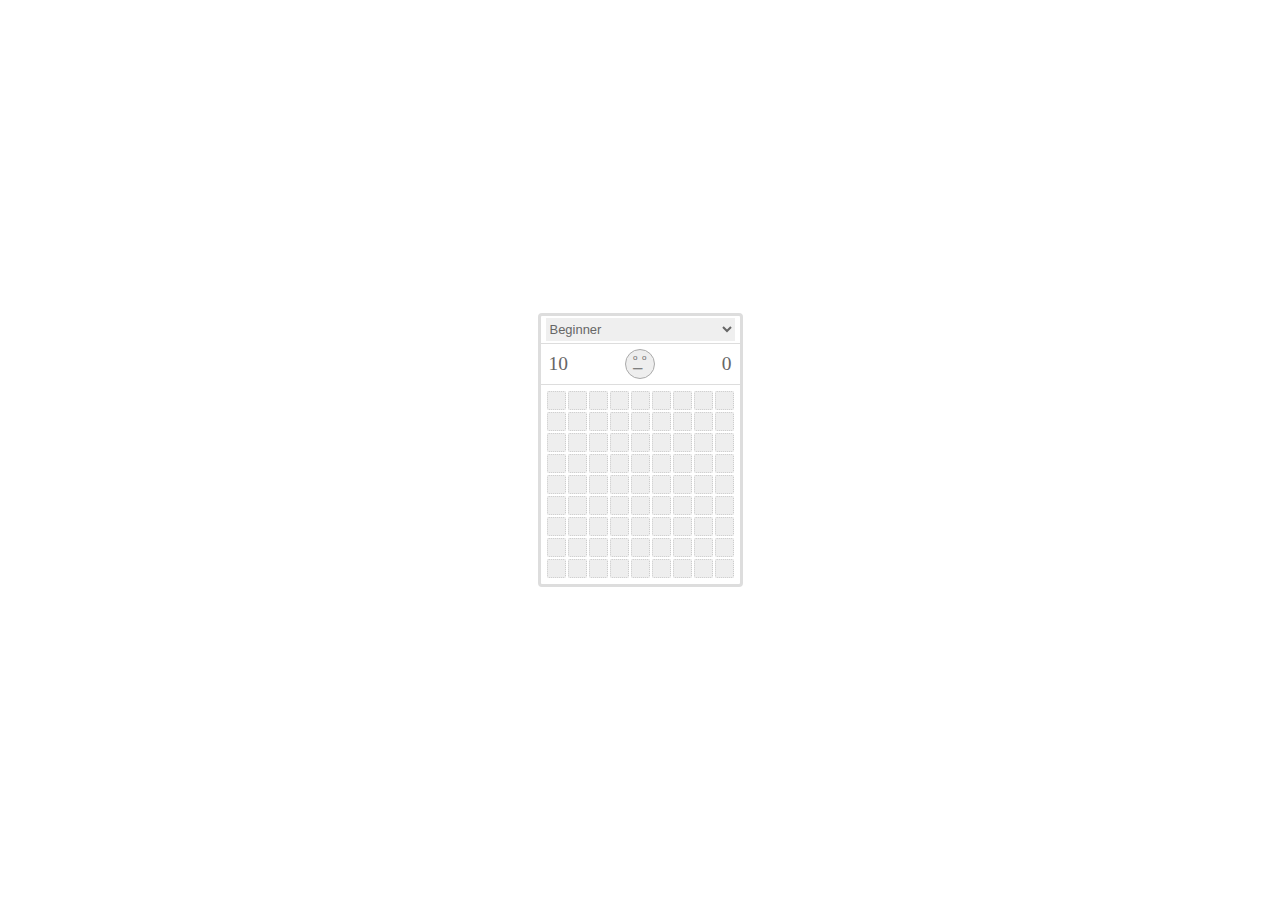
==== index.min.html @ a410d9a9 "Add files via upload" ====
<!doctype html><html lang="en"><head><meta charset="utf-8"><style>body,html{height:100%;font:.90em/1.6em "Trebuchet MS";color:#333;margin:0;padding:0}body{display:flex;text-align:center;cursor:default}.game{padding:3px;border:3px solid #ddd;border-radius:4px;margin:auto}.header{padding:2px 5px;margin:0 -3px 3px;border-bottom:1px solid #ddd}.counter,.timer{min-width:1.6em;padding:7px 3px;line-height:16px;text-align:left;float:left;font-size:1.5em;color:#666}.timer{float:right;text-align:right}.game select{display:block;margin-top:-3px;height:1.8em;border:none;font-size:inherit;color:#666;width:100%}.game button:focus,.game select:focus{outline:0}.game button{position:relative;padding:14px;margin:0 6px 3px;line-height:34px;border:1px solid #aaa;border-radius:50%;color:#666;background:#eee}.game button:after,.game button:before{content:"°";position:absolute}.game button:after{content:"o\00a0\00a0o";top:-9px;left:7px;font-size:8px}.game button:before{content:"─";top:2px;left:7px}.huh button:before{content:"o"}.loose button:before,.win button:before{content:"(";transform:rotate(70deg)}.loose button:after{content:"x\00a0\00a0x"}.loose button:before{left:12px}.win button:before{transform:rotate(-70deg)}.board tr{display:flex}.board td{color:green;font-weight:700;width:15px;height:15px;margin:1px;font-size:.9em;line-height:15px;border:1px dotted #ccc;border-radius:10%}@keyframes fn{0%,100%{transform:scale(1)}50%{transform:scale(0)}}.board .hidden{background:#eee;animation-name:fn;animation-duration:.7s;animation-delay:-.2s}.board .hidden:hover{background:#ccc}.board .mine,.board .mine:hover{background:#f4a460}.board .mine:after{content:"o";font-size:14px;line-height:13px}.board .mine.last{color:#fff;background:red}.board .marked,.board .marked:hover,.board .open,.board .open:hover{background:#00bfff}.board .marked:after{content:"!"}.board .open:after{content:"?"}.board .color-1{color:#00f}.board .color-2{color:green}.board .color-3{color:red}.board .color-4{color:#000}.board .color-5{color:#f4a460}</style><title>Minesweeper</title><body><div class="game"><div class="header"><select><option value="9,9,10">Beginner</option><option value="16,16,40">Intermediate</option><option value="16,30,99">Expert</option></select></div><div class="header"><div class="counter"></div><button type="button"></button><div class="timer"></div></div><table class="board"><tbody id="board"></tbody></table></div><script>!function(c){function u(n,e,r,t){for(var o=e-1,a=e+1;o<=a;o++)if(n[o])for(var i=r-1,c=r+1;i<=c;i++)!n[o][i]||o===e&&i===r||t(o,i,n[o][i])}function r(n,e,r,t,o){for(var a=[],i=n[0];i--;){a[i]=[],r&&r(a[i][c]);for(var c=n[1];c--;)a[i][c]={mark:"",done:!1,mine:!1,x:i,y:c},t&&t(a[i][c]);o&&o(a[i][c])}return function(n,e,r){for(;r;){var t=Math.floor(Math.random()*e[0]),o=Math.floor(Math.random()*e[1]);n[t][o].mine||(n[t][o].mine=!0,r--,u(n,t,o,function(n,e,r){r.arround=isNaN(r.arround)?1:r.arround+1}))}return n}(a,n,e)}var d="marked";function o(n,e,r,t){for(var o=0;o<n.length;o++)for(var a=0;a<n[0].length;a++)n[o][a][e]===r&&t.push(n[o][a]);return t}function a(t,n,o,a,i){return u(t,n.x,n.y,function(n,e,r){i!==c?r.mark===d&&i++:!a&&(r.mine||r.done)||l(t,r,o,c)}),i}function l(n,e,r,t){if(e.done&&t!==c){if(delete l._win,a(n,e,r,!1,0)===e.arround&&a(n,e,r,!0),!1===l._win)return!1}else if(t&&!e.done)e.mark=e.mark===d?"open":"open"===e.mark?"":d;else{if(e.mine&&e.mark!==d)return o(n,"mine",!0,[]).forEach(function(n){n.mark=n===e?"mine last":"mine",r&&r(n)}),l._win=!1;e.mark===d||e.done||(e.mark="",e.done=!0,e.arround||a(n,e,r))}return r&&r(e),function(n){for(var e=n.length;e--;)if(!n[e].mine||n[e].mark!==d)return;return!0}(o(n,"done",!1,[]))}var i="textContent",m="className",n="addEventListener",e=document.querySelector.bind(document),t=document.body,f=e("#board"),s={gameBoard:f,select:e("select",f),reset:e("button",f),counter:e(".counter",f),timer:e(".timer",f),interval:0,check:c};function v(){var n,t=(n=s.select.selectedIndex,n=s.select[n].value.split(","),s.interval=clearInterval(s.interval),s.timer[i]="0",{won:c,row:+n[0],col:+n[1],mines:+n[2]}),e="",o=r([t.row,t.col],t.mines,function(){e+="<tr>"},function(){e+='<td class="hidden"></td>'},function(){e+="</tr>"});s.gameBoard.innerHTML=e,h(o,t),s.check=function(n){var e=n.target.cellIndex,r=n.target.parentNode.rowIndex;if(n.preventDefault(),e===c)return h(o,t);t.won===c&&(s.interval||(s.interval=setInterval(function(){s.timer[i]++},1e3)),t.won=l(o,o[r][e],function(n){var e;e=s.gameBoard,n=n,(e=e.children[n.x].children[n.y])[m]=n.done?" color-"+n.arround:" hidden "+n.mark,e[i]=n.done?n.arround:""},"contextmenu"===n.type),h(o,t),t.won!==c&&clearInterval(s.interval))}}function h(n,e){t[m]=e.won?"win":!1===e.won?"loose":"",!1!==e.won&&(s.counter[i]=e.mines-o(n,"mark","marked",[]).length)}v(),f[n]("mousedown",function(){t[m]+=" huh"}),f[n]("click",function(n){s.check(n)}),f[n]("contextmenu",function(n){s.check(n)}),s.select[n]("change",v),s.reset[n]("click",v)}();</script></body></html>
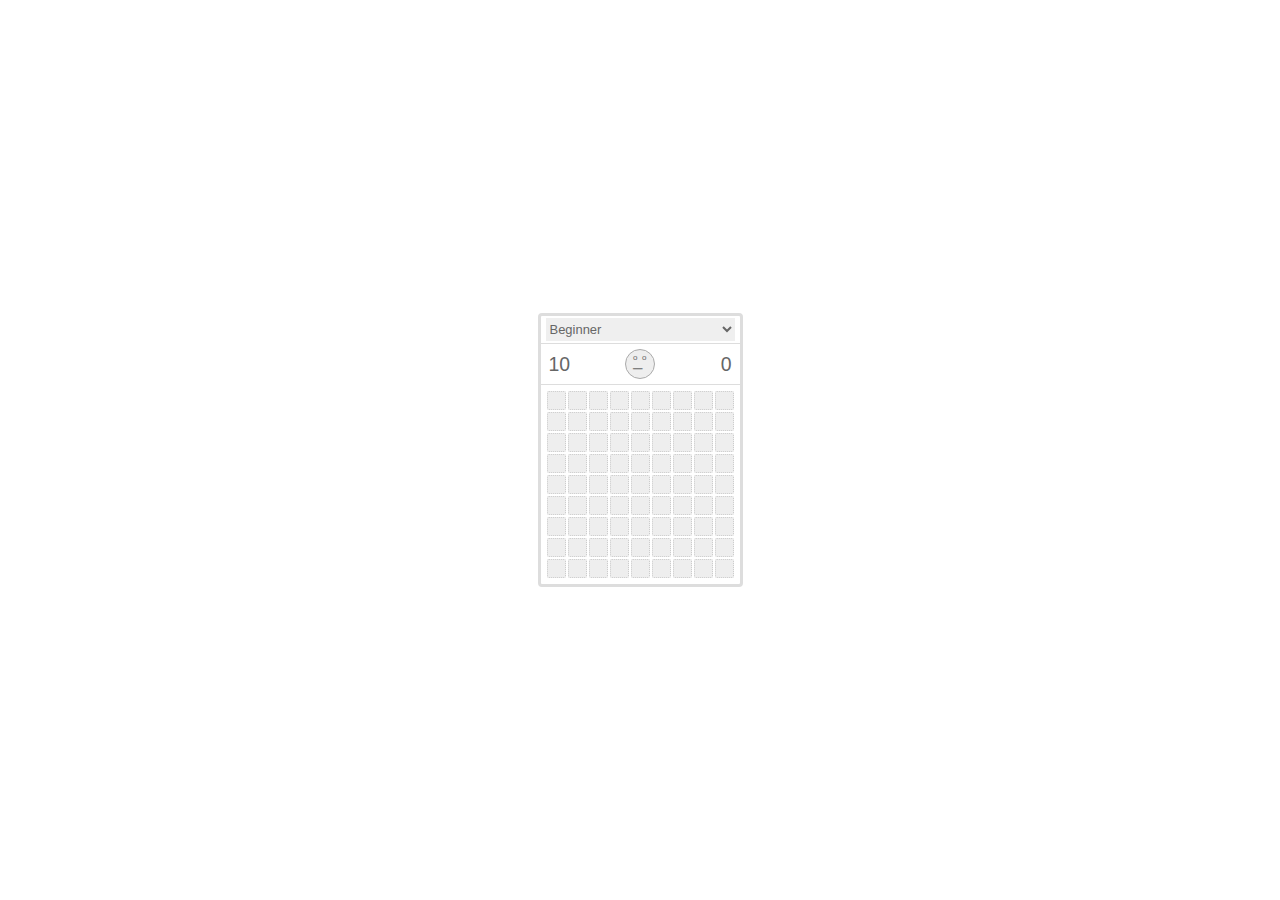
==== commit bb47e432: "Update index.min.html" ====
--- a/index.min.html
+++ b/index.min.html
@@ -1 +1 @@
-<!doctype html><html lang="en"><head><meta charset="utf-8"><style>body,html{height:100%;font:.90em/1.6em "Trebuchet MS";color:#333;margin:0;padding:0}body{display:flex;text-align:center;cursor:default}.game{padding:3px;border:3px solid #ddd;border-radius:4px;margin:auto}.header{padding:2px 5px;margin:0 -3px 3px;border-bottom:1px solid #ddd}.counter,.timer{min-width:1.6em;padding:7px 3px;line-height:16px;text-align:left;float:left;font-size:1.5em;color:#666}.timer{float:right;text-align:right}.game select{display:block;margin-top:-3px;height:1.8em;border:none;font-size:inherit;color:#666;width:100%}.game button:focus,.game select:focus{outline:0}.game button{position:relative;padding:14px;margin:0 6px 3px;line-height:34px;border:1px solid #aaa;border-radius:50%;color:#666;background:#eee}.game button:after,.game button:before{content:"°";position:absolute}.game button:after{content:"o\00a0\00a0o";top:-9px;left:7px;font-size:8px}.game button:before{content:"─";top:2px;left:7px}.huh button:before{content:"o"}.loose button:before,.win button:before{content:"(";transform:rotate(70deg)}.loose button:after{content:"x\00a0\00a0x"}.loose button:before{left:12px}.win button:before{transform:rotate(-70deg)}.board tr{display:flex}.board td{color:green;font-weight:700;width:15px;height:15px;margin:1px;font-size:.9em;line-height:15px;border:1px dotted #ccc;border-radius:10%}@keyframes fn{0%,100%{transform:scale(1)}50%{transform:scale(0)}}.board .hidden{background:#eee;animation-name:fn;animation-duration:.7s;animation-delay:-.2s}.board .hidden:hover{background:#ccc}.board .mine,.board .mine:hover{background:#f4a460}.board .mine:after{content:"o";font-size:14px;line-height:13px}.board .mine.last{color:#fff;background:red}.board .marked,.board .marked:hover,.board .open,.board .open:hover{background:#00bfff}.board .marked:after{content:"!"}.board .open:after{content:"?"}.board .color-1{color:#00f}.board .color-2{color:green}.board .color-3{color:red}.board .color-4{color:#000}.board .color-5{color:#f4a460}</style><title>Minesweeper</title><body><div class="game"><div class="header"><select><option value="9,9,10">Beginner</option><option value="16,16,40">Intermediate</option><option value="16,30,99">Expert</option></select></div><div class="header"><div class="counter"></div><button type="button"></button><div class="timer"></div></div><table class="board"><tbody id="board"></tbody></table></div><script>!function(c){function u(n,e,r,t){for(var o=e-1,a=e+1;o<=a;o++)if(n[o])for(var i=r-1,c=r+1;i<=c;i++)!n[o][i]||o===e&&i===r||t(o,i,n[o][i])}function r(n,e,r,t,o){for(var a=[],i=n[0];i--;){a[i]=[],r&&r(a[i][c]);for(var c=n[1];c--;)a[i][c]={mark:"",done:!1,mine:!1,x:i,y:c},t&&t(a[i][c]);o&&o(a[i][c])}return function(n,e,r){for(;r;){var t=Math.floor(Math.random()*e[0]),o=Math.floor(Math.random()*e[1]);n[t][o].mine||(n[t][o].mine=!0,r--,u(n,t,o,function(n,e,r){r.arround=isNaN(r.arround)?1:r.arround+1}))}return n}(a,n,e)}var d="marked";function o(n,e,r,t){for(var o=0;o<n.length;o++)for(var a=0;a<n[0].length;a++)n[o][a][e]===r&&t.push(n[o][a]);return t}function a(t,n,o,a,i){return u(t,n.x,n.y,function(n,e,r){i!==c?r.mark===d&&i++:!a&&(r.mine||r.done)||l(t,r,o,c)}),i}function l(n,e,r,t){if(e.done&&t!==c){if(delete l._win,a(n,e,r,!1,0)===e.arround&&a(n,e,r,!0),!1===l._win)return!1}else if(t&&!e.done)e.mark=e.mark===d?"open":"open"===e.mark?"":d;else{if(e.mine&&e.mark!==d)return o(n,"mine",!0,[]).forEach(function(n){n.mark=n===e?"mine last":"mine",r&&r(n)}),l._win=!1;e.mark===d||e.done||(e.mark="",e.done=!0,e.arround||a(n,e,r))}return r&&r(e),function(n){for(var e=n.length;e--;)if(!n[e].mine||n[e].mark!==d)return;return!0}(o(n,"done",!1,[]))}var i="textContent",m="className",n="addEventListener",e=document.querySelector.bind(document),t=document.body,f=e("#board"),s={gameBoard:f,select:e("select",f),reset:e("button",f),counter:e(".counter",f),timer:e(".timer",f),interval:0,check:c};function v(){var n,t=(n=s.select.selectedIndex,n=s.select[n].value.split(","),s.interval=clearInterval(s.interval),s.timer[i]="0",{won:c,row:+n[0],col:+n[1],mines:+n[2]}),e="",o=r([t.row,t.col],t.mines,function(){e+="<tr>"},function(){e+='<td class="hidden"></td>'},function(){e+="</tr>"});s.gameBoard.innerHTML=e,h(o,t),s.check=function(n){var e=n.target.cellIndex,r=n.target.parentNode.rowIndex;if(n.preventDefault(),e===c)return h(o,t);t.won===c&&(s.interval||(s.interval=setInterval(function(){s.timer[i]++},1e3)),t.won=l(o,o[r][e],function(n){var e;e=s.gameBoard,n=n,(e=e.children[n.x].children[n.y])[m]=n.done?" color-"+n.arround:" hidden "+n.mark,e[i]=n.done?n.arround:""},"contextmenu"===n.type),h(o,t),t.won!==c&&clearInterval(s.interval))}}function h(n,e){t[m]=e.won?"win":!1===e.won?"loose":"",!1!==e.won&&(s.counter[i]=e.mines-o(n,"mark","marked",[]).length)}v(),f[n]("mousedown",function(){t[m]+=" huh"}),f[n]("click",function(n){s.check(n)}),f[n]("contextmenu",function(n){s.check(n)}),s.select[n]("change",v),s.reset[n]("click",v)}();</script></body></html>+<!doctype html><html lang="en"><head><meta charset="utf-8"><style>body,html{height:100%;font:.90em/1.6em "Trebuchet MS",Arial;color:#333;margin:0;padding:0}body{display:flex;text-align:center;cursor:default}.game{padding:3px;border:3px solid #ddd;border-radius:4px;margin:auto}.header{padding:2px 5px;margin:0 -3px 3px;border-bottom:1px solid #ddd}.counter,.timer{min-width:1.6em;padding:7px 3px;line-height:16px;text-align:left;float:left;font-size:1.5em;color:#666}.timer{float:right;text-align:right}.game select{display:block;margin-top:-3px;height:1.8em;border:none;font-size:inherit;color:#666;width:100%}.game button:focus,.game select:focus{outline:0}.game button{position:relative;padding:14px;margin:0 6px 3px;line-height:34px;border:1px solid #aaa;border-radius:50%;color:#666;background:#eee}.game button:after,.game button:before{content:"°";position:absolute}.game button:after{content:"o\00a0\00a0o";top:-9px;left:7px;font-size:8px}.game button:before{content:"─";top:2px;left:7px}.huh button:before{content:"o"}.loose button:before,.win button:before{content:"(";transform:rotate(70deg)}.loose button:after{content:"x\00a0\00a0x"}.loose button:before{left:12px}.win button:before{transform:rotate(-70deg)}.board tr{display:flex}.board td{color:green;font-weight:700;width:15px;height:15px;margin:1px;font-size:.9em;line-height:15px;border:1px dotted #ccc;border-radius:10%}@keyframes fn{0%,100%{transform:scale(1)}50%{transform:scale(0)}}.board .hidden{background:#eee;animation-name:fn;animation-duration:.7s;animation-delay:-.2s}.board .hidden:hover{background:#ccc}.board .mine,.board .mine:hover{background:#f4a460}.board .mine:after{content:"o";font-size:14px;line-height:13px}.board .mine.last{color:#fff;background:red}.board .marked,.board .marked:hover,.board .open,.board .open:hover{background:#00bfff}.board .marked:after{content:"!"}.board .open:after{content:"?"}.board .color-1{color:#00f}.board .color-2{color:green}.board .color-3{color:red}.board .color-4{color:#000}.board .color-5{color:#f4a460}</style><title>Minesweeper</title><body><div class="game"><div class="header"><select><option value="9,9,10">Beginner</option><option value="16,16,40">Intermediate</option><option value="16,30,99">Expert</option></select></div><div class="header"><div class="counter"></div><button type="button"></button><div class="timer"></div></div><table class="board"><tbody id="board"></tbody></table></div><script>!function(i){function l(t,o,a,c){for(let r=o-1,e=o+1;r<=e;r++)if(t[r])for(let e=a-1,n=a+1;e<=n;e++)!t[r][e]||r===o&&e===a||c(r,e,t[r][e])}function r(r,e,t,o,a,c){for(let e=r[0],n=r[1];e--;){for(t[e]=[],o&&o(t[e][n]),n=r[1];n--;)t[e][n]={mark:"",done:!1,mine:!1,x:e,y:n},a&&a(t[e][n]);c&&c(t[e][n])}return function(e,n,r){for(;r;){var t=Math.floor(Math.random()*n[0]),o=Math.floor(Math.random()*n[1]);e[t][o].mine||(e[t][o].mine=!0,r--,l(e,t,o,(e,n,r)=>{r.arround=isNaN(r.arround)?1:r.arround+1}))}return e}(t,r,e)}const d="marked";function o(r,t,o,a){for(let n=0;n<r.length;n++)for(let e=0;e<r[0].length;e++)r[n][e][t]===o&&a.push(r[n][e]);return a}function a(t,e,o,a,c){return l(t,e.x,e.y,(e,n,r)=>{c!==i?r.mark===d&&c++:!a&&(r.mine||r.done)||u(t,r,o,i)}),c}function u(e,n,r,t){if(n.done&&t!==i){if(delete u._win,a(e,n,r,!1,0)===n.arround&&a(e,n,r,!0),!1===u._win)return!1}else if(t&&!n.done)n.mark=n.mark===d?"open":"open"===n.mark?"":d;else{if(n.mine&&n.mark!==d)return o(e,"mine",!0,[]).forEach(e=>{e.mark=e===n?"mine last":"mine",r&&r(e)}),u._win=!1;n.mark===d||n.done||(n.mark="",n.done=!0,n.arround||a(e,n,r))}return r&&r(n),function(n){for(let e=n.length;e--;)if(!n[e].mine||n[e].mark!==d)return;return!0}(o(e,"done",!1,[]))}const c="textContent",m="className";var e="addEventListener";const t=document.body;var n=e=>document.querySelector(e);const s=n("#board"),f={gameBoard:s,select:n("select"),reset:n("button"),counter:n(".counter"),timer:n(".timer"),interval:0,check:i};function h(){const t=(e=f.select.selectedIndex,e=f.select[e].value.split(","),f.interval=clearInterval(f.interval),f.timer[c]="0",{won:i,row:+e[0],col:+e[1],mines:+e[2]});var e;let n="";var o=r([t.row,t.col],t.mines,[],()=>n+="<tr>",()=>n+='<td class="hidden"></td>',()=>n+="</tr>");f.gameBoard.innerHTML=n,k(o,t),f.check=e=>{var n=e.target.cellIndex,r=e.target.parentNode.rowIndex;if(e.preventDefault(),n===i)return k(o,t);t.won===i&&(f.interval||(f.interval=setInterval(()=>f.timer[c]++,1e3)),t.won=u(o,o[r][n],e=>function(e,n){const r=e.children[n.x].children[n.y];r[m]=n.done?" color-"+n.arround:" hidden "+n.mark,r[c]=n.done?n.arround:""}(f.gameBoard,e),"contextmenu"===e.type),k(o,t),t.won!==i&&clearInterval(f.interval))}}function k(e,n){t[m]=n.won?"win":!1===n.won?"loose":"",!1!==n.won&&(f.counter[c]=n.mines-o(e,"mark","marked",[]).length)}s[e]("mousedown",e=>t[m]+=" huh"),s[e]("click",e=>f.check(e)),s[e]("contextmenu",e=>f.check(e)),f.select[e]("change",h),f.reset[e]("click",h),h()}();</script></body></html>
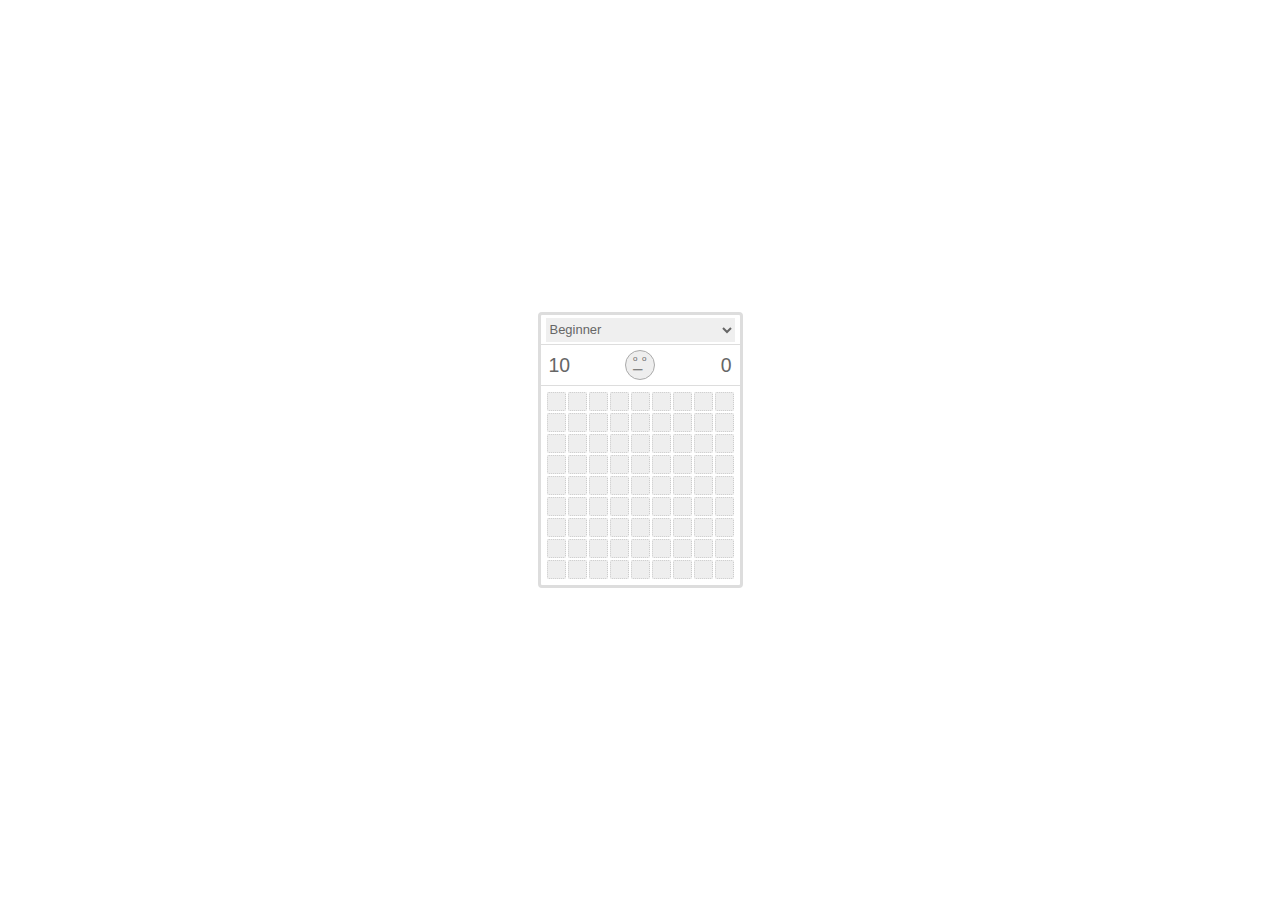
==== commit 2be432ba: "Update index.min.html" ====
--- a/index.min.html
+++ b/index.min.html
@@ -1 +1 @@
-<!doctype html><html lang="en"><head><meta charset="utf-8"><style>body,html{height:100%;font:.90em/1.6em "Trebuchet MS",Arial;color:#333;margin:0;padding:0}body{display:flex;text-align:center;cursor:default}.game{padding:3px;border:3px solid #ddd;border-radius:4px;margin:auto}.header{padding:2px 5px;margin:0 -3px 3px;border-bottom:1px solid #ddd}.counter,.timer{min-width:1.6em;padding:7px 3px;line-height:16px;text-align:left;float:left;font-size:1.5em;color:#666}.timer{float:right;text-align:right}.game select{display:block;margin-top:-3px;height:1.8em;border:none;font-size:inherit;color:#666;width:100%}.game button:focus,.game select:focus{outline:0}.game button{position:relative;padding:14px;margin:0 6px 3px;line-height:34px;border:1px solid #aaa;border-radius:50%;color:#666;background:#eee}.game button:after,.game button:before{content:"°";position:absolute}.game button:after{content:"o\00a0\00a0o";top:-9px;left:7px;font-size:8px}.game button:before{content:"─";top:2px;left:7px}.huh button:before{content:"o"}.loose button:before,.win button:before{content:"(";transform:rotate(70deg)}.loose button:after{content:"x\00a0\00a0x"}.loose button:before{left:12px}.win button:before{transform:rotate(-70deg)}.board tr{display:flex}.board td{color:green;font-weight:700;width:15px;height:15px;margin:1px;font-size:.9em;line-height:15px;border:1px dotted #ccc;border-radius:10%}@keyframes fn{0%,100%{transform:scale(1)}50%{transform:scale(0)}}.board .hidden{background:#eee;animation-name:fn;animation-duration:.7s;animation-delay:-.2s}.board .hidden:hover{background:#ccc}.board .mine,.board .mine:hover{background:#f4a460}.board .mine:after{content:"o";font-size:14px;line-height:13px}.board .mine.last{color:#fff;background:red}.board .marked,.board .marked:hover,.board .open,.board .open:hover{background:#00bfff}.board .marked:after{content:"!"}.board .open:after{content:"?"}.board .color-1{color:#00f}.board .color-2{color:green}.board .color-3{color:red}.board .color-4{color:#000}.board .color-5{color:#f4a460}</style><title>Minesweeper</title><body><div class="game"><div class="header"><select><option value="9,9,10">Beginner</option><option value="16,16,40">Intermediate</option><option value="16,30,99">Expert</option></select></div><div class="header"><div class="counter"></div><button type="button"></button><div class="timer"></div></div><table class="board"><tbody id="board"></tbody></table></div><script>!function(i){function l(t,o,a,c){for(let r=o-1,e=o+1;r<=e;r++)if(t[r])for(let e=a-1,n=a+1;e<=n;e++)!t[r][e]||r===o&&e===a||c(r,e,t[r][e])}function r(r,e,t,o,a,c){for(let e=r[0],n=r[1];e--;){for(t[e]=[],o&&o(t[e][n]),n=r[1];n--;)t[e][n]={mark:"",done:!1,mine:!1,x:e,y:n},a&&a(t[e][n]);c&&c(t[e][n])}return function(e,n,r){for(;r;){var t=Math.floor(Math.random()*n[0]),o=Math.floor(Math.random()*n[1]);e[t][o].mine||(e[t][o].mine=!0,r--,l(e,t,o,(e,n,r)=>{r.arround=isNaN(r.arround)?1:r.arround+1}))}return e}(t,r,e)}const d="marked";function o(r,t,o,a){for(let n=0;n<r.length;n++)for(let e=0;e<r[0].length;e++)r[n][e][t]===o&&a.push(r[n][e]);return a}function a(t,e,o,a,c){return l(t,e.x,e.y,(e,n,r)=>{c!==i?r.mark===d&&c++:!a&&(r.mine||r.done)||u(t,r,o,i)}),c}function u(e,n,r,t){if(n.done&&t!==i){if(delete u._win,a(e,n,r,!1,0)===n.arround&&a(e,n,r,!0),!1===u._win)return!1}else if(t&&!n.done)n.mark=n.mark===d?"open":"open"===n.mark?"":d;else{if(n.mine&&n.mark!==d)return o(e,"mine",!0,[]).forEach(e=>{e.mark=e===n?"mine last":"mine",r&&r(e)}),u._win=!1;n.mark===d||n.done||(n.mark="",n.done=!0,n.arround||a(e,n,r))}return r&&r(n),function(n){for(let e=n.length;e--;)if(!n[e].mine||n[e].mark!==d)return;return!0}(o(e,"done",!1,[]))}const c="textContent",m="className";var e="addEventListener";const t=document.body;var n=e=>document.querySelector(e);const s=n("#board"),f={gameBoard:s,select:n("select"),reset:n("button"),counter:n(".counter"),timer:n(".timer"),interval:0,check:i};function h(){const t=(e=f.select.selectedIndex,e=f.select[e].value.split(","),f.interval=clearInterval(f.interval),f.timer[c]="0",{won:i,row:+e[0],col:+e[1],mines:+e[2]});var e;let n="";var o=r([t.row,t.col],t.mines,[],()=>n+="<tr>",()=>n+='<td class="hidden"></td>',()=>n+="</tr>");f.gameBoard.innerHTML=n,k(o,t),f.check=e=>{var n=e.target.cellIndex,r=e.target.parentNode.rowIndex;if(e.preventDefault(),n===i)return k(o,t);t.won===i&&(f.interval||(f.interval=setInterval(()=>f.timer[c]++,1e3)),t.won=u(o,o[r][n],e=>function(e,n){const r=e.children[n.x].children[n.y];r[m]=n.done?" color-"+n.arround:" hidden "+n.mark,r[c]=n.done?n.arround:""}(f.gameBoard,e),"contextmenu"===e.type),k(o,t),t.won!==i&&clearInterval(f.interval))}}function k(e,n){t[m]=n.won?"win":!1===n.won?"loose":"",!1!==n.won&&(f.counter[c]=n.mines-o(e,"mark","marked",[]).length)}s[e]("mousedown",e=>t[m]+=" huh"),s[e]("click",e=>f.check(e)),s[e]("contextmenu",e=>f.check(e)),f.select[e]("change",h),f.reset[e]("click",h),h()}();</script></body></html>
+<!doctype html><html lang="en"><head><meta charset="utf-8"><style>body,html{height:100%;font:.90em/1.6em "Trebuchet MS",Arial;color:#333;margin:0;padding:0}body{display:flex;text-align:center;cursor:default}.game{padding:3px;border:3px solid #ddd;border-radius:4px;margin:auto}.header{padding:2px 5px;margin:0 -3px 3px;border-bottom:1px solid #ddd}.counter,.timer{min-width:1.6em;padding:7px 3px;line-height:16px;text-align:left;float:left;font-size:1.5em;color:#666}.timer{float:right;text-align:right}.game select{margin-top:-3px;height:1.8em;border:none;font-size:inherit;color:#666;width:100%}.game button:focus,.game select:focus{outline:0}.game button{position:relative;padding:14px;margin:0 6px 3px;line-height:34px;border:1px solid #aaa;border-radius:50%;color:#666;background:#eee}.game button:after,.game button:before{content:"°";position:absolute}.game button:after{content:"o\00a0\00a0o";top:-9px;left:7px;font-size:8px}.game button:before{content:"─";top:2px;left:7px}.huh button:before{content:"o"}.loose button:before,.win button:before{content:"(";transform:rotate(70deg)}.loose button:after{content:"x\00a0\00a0x"}.loose button:before{left:12px}.win button:before{transform:rotate(-70deg)}.board tr{display:flex}.board td{color:green;font-weight:700;width:15px;height:15px;margin:1px;font-size:.9em;line-height:15px;border:1px dotted #ccc;border-radius:10%}@keyframes fn{0%,100%{transform:scale(1)}50%{transform:scale(0)}}.board .hidden{background:#eee;animation-name:fn;animation-duration:.7s;animation-delay:-.2s}.board .hidden:hover{background:#ccc}.board .mine,.board .mine:hover{background:#f4a460}.board .mine:after{content:"o";font-size:14px;line-height:13px}.board .mine.last{color:#fff;background:red}.board .marked,.board .marked:hover,.board .open,.board .open:hover{background:#00bfff}.board .marked:after{content:"!"}.board .open:after{content:"?"}.board .color-1{color:#00f}.board .color-2{color:green}.board .color-3{color:red}.board .color-4{color:#000}.board .color-5{color:#f4a460}</style><title>Minesweeper 4.79kB</title><body><div class="game"><div class="header"><select><option value="9,9,10">Beginner</option><option value="16,16,40">Intermediate</option><option value="16,30,99">Expert</option></select></div><div class="header"><div class="counter"></div><button type="button"></button><div class="timer"></div></div><table class="board"><tbody id="board"></tbody></table></div><script>!function(c){function l(t,o,a,i){for(let r=o-1,e=o+1;r<=e;r++)if(t[r])for(let e=a-1,n=a+1;e<=n;e++)!t[r][e]||r===o&&e===a||i(r,e,t[r][e])}function r(r,e,t,o,a,i){for(let e=r[0],n=r[1];e--;){for(t[e]=[],o&&o(t[e][n]),n=r[1];n--;)t[e][n]={mark:"",done:!1,mine:!1,x:e,y:n},a&&a(t[e][n]);i&&i(t[e][n])}return function(e,n,r){for(;r;){var t=Math.floor(Math.random()*n[0]),o=Math.floor(Math.random()*n[1]);e[t][o].mine||(e[t][o].mine=!0,r--,l(e,t,o,(e,n,r)=>{r.arround=isNaN(r.arround)?1:r.arround+1}))}return e}(t,r,e)}const d="marked";function o(r,t,o,a){for(let n=0;n<r.length;n++)for(let e=0;e<r[0].length;e++)r[n][e][t]===o&&a.push(r[n][e]);return a}function a(t,e,o,a,i){return l(t,e.x,e.y,(e,n,r)=>{i!==c?r.mark===d&&i++:!a&&(r.mine||r.done)||u(t,r,o,c)}),i}function u(e,n,r,t){if(n.done&&t!==c){if(delete u._win,a(e,n,r,!1,0)===n.arround&&a(e,n,r,!0),!1===u._win)return!1}else if(t&&!n.done)n.mark=n.mark===d?"open":"open"===n.mark?"":d;else{if(n.mine&&n.mark!==d)return o(e,"mine",!0,[]).forEach(e=>{e.mark=e===n?"mine last":"mine",r&&r(e)}),u._win=!1;n.mark===d||n.done||(n.mark="",n.done=!0,n.arround||a(e,n,r))}return r&&r(n),function(n){for(let e=n.length;e--;)if(!n[e].mine||n[e].mark!==d)return;return!0}(o(e,"done",!1,[]))}const i="textContent",m="className";var e="addEventListener";const t=document.body;var n=e=>document.querySelector(e);const s=n("#board"),f={gameBoard:s,select:n("select"),reset:n("button"),counter:n(".counter"),timer:n(".timer"),interval:0,check:c};function h(){const t=(e=f.select.value.split(","),f.interval=clearInterval(f.interval),f.timer[i]="0",{won:c,row:+e[0],col:+e[1],mines:+e[2]});var e;let n="";var o=r([t.row,t.col],t.mines,[],()=>n+="<tr>",()=>n+='<td class="hidden"></td>',()=>n+="</tr>");f.gameBoard.innerHTML=n,k(o,t),f.check=e=>{var n=e.target.cellIndex,r=e.target.parentNode.rowIndex;if(e.preventDefault(),n===c)return k(o,t);t.won===c&&(f.interval||(f.interval=setInterval(()=>f.timer[i]++,1e3)),t.won=u(o,o[r][n],e=>function(e,n){const r=e.children[n.x].children[n.y];r[m]=n.done?" color-"+n.arround:" hidden "+n.mark,r[i]=n.done?n.arround:""}(f.gameBoard,e),"contextmenu"===e.type),k(o,t),t.won!==c&&clearInterval(f.interval))}}function k(e,n){t[m]=n.won?"win":!1===n.won?"loose":"",!1!==n.won&&(f.counter[i]=n.mines-o(e,"mark","marked",[]).length)}s[e]("mousedown",e=>t[m]+=" huh"),s[e]("click",e=>f.check(e)),s[e]("contextmenu",e=>f.check(e)),f.select[e]("change",h),f.reset[e]("click",h),h()}();</script></body></html>
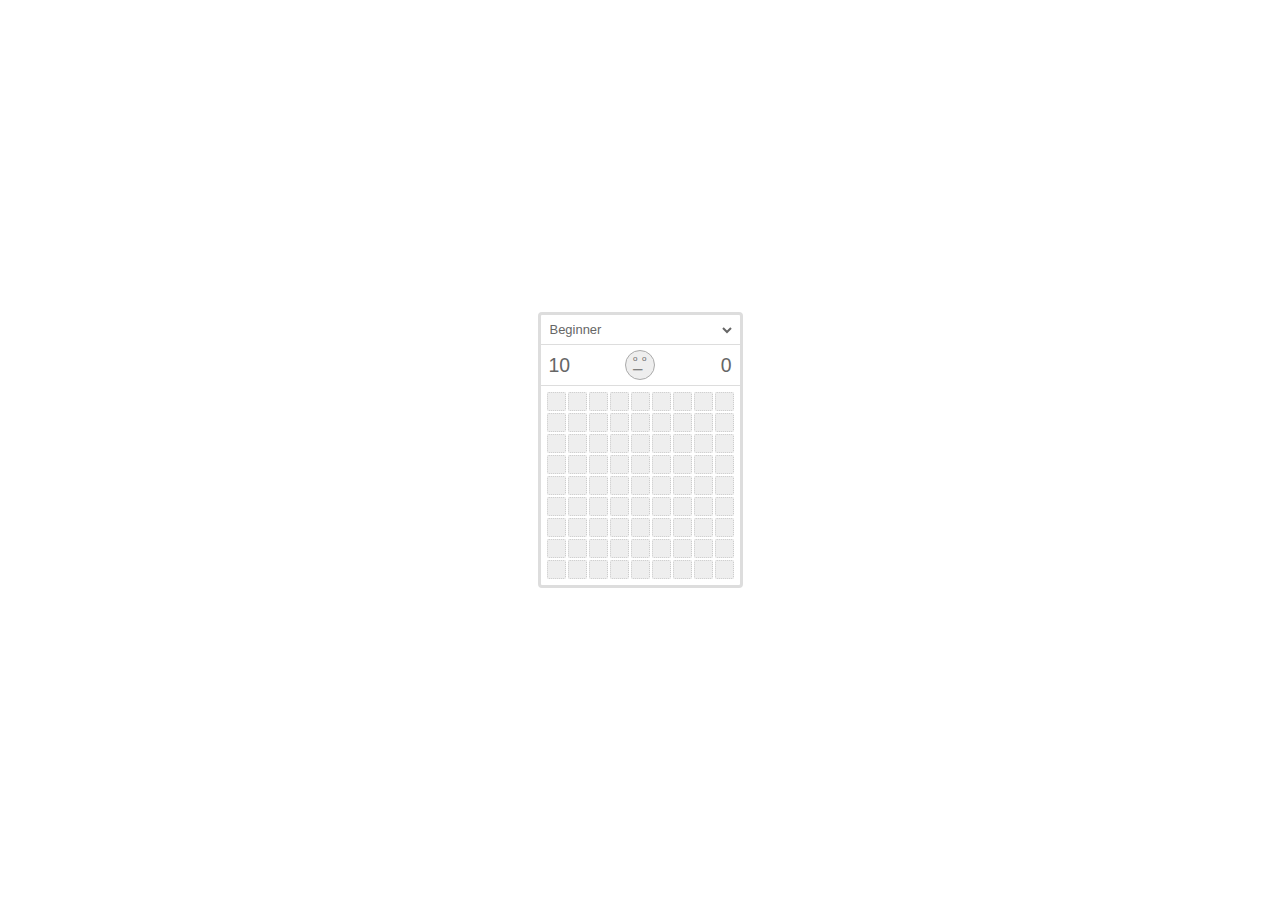
==== commit e44a30bd: "Update index.min.html" ====
--- a/index.min.html
+++ b/index.min.html
@@ -1 +1 @@
-<!doctype html><html lang="en"><head><meta charset="utf-8"><style>body,html{height:100%;font:.90em/1.6em "Trebuchet MS",Arial;color:#333;margin:0;padding:0}body{display:flex;text-align:center;cursor:default}.game{padding:3px;border:3px solid #ddd;border-radius:4px;margin:auto}.header{padding:2px 5px;margin:0 -3px 3px;border-bottom:1px solid #ddd}.counter,.timer{min-width:1.6em;padding:7px 3px;line-height:16px;text-align:left;float:left;font-size:1.5em;color:#666}.timer{float:right;text-align:right}.game select{margin-top:-3px;height:1.8em;border:none;font-size:inherit;color:#666;width:100%}.game button:focus,.game select:focus{outline:0}.game button{position:relative;padding:14px;margin:0 6px 3px;line-height:34px;border:1px solid #aaa;border-radius:50%;color:#666;background:#eee}.game button:after,.game button:before{content:"°";position:absolute}.game button:after{content:"o\00a0\00a0o";top:-9px;left:7px;font-size:8px}.game button:before{content:"─";top:2px;left:7px}.huh button:before{content:"o"}.loose button:before,.win button:before{content:"(";transform:rotate(70deg)}.loose button:after{content:"x\00a0\00a0x"}.loose button:before{left:12px}.win button:before{transform:rotate(-70deg)}.board tr{display:flex}.board td{color:green;font-weight:700;width:15px;height:15px;margin:1px;font-size:.9em;line-height:15px;border:1px dotted #ccc;border-radius:10%}@keyframes fn{0%,100%{transform:scale(1)}50%{transform:scale(0)}}.board .hidden{background:#eee;animation-name:fn;animation-duration:.7s;animation-delay:-.2s}.board .hidden:hover{background:#ccc}.board .mine,.board .mine:hover{background:#f4a460}.board .mine:after{content:"o";font-size:14px;line-height:13px}.board .mine.last{color:#fff;background:red}.board .marked,.board .marked:hover,.board .open,.board .open:hover{background:#00bfff}.board .marked:after{content:"!"}.board .open:after{content:"?"}.board .color-1{color:#00f}.board .color-2{color:green}.board .color-3{color:red}.board .color-4{color:#000}.board .color-5{color:#f4a460}</style><title>Minesweeper 4.79kB</title><body><div class="game"><div class="header"><select><option value="9,9,10">Beginner</option><option value="16,16,40">Intermediate</option><option value="16,30,99">Expert</option></select></div><div class="header"><div class="counter"></div><button type="button"></button><div class="timer"></div></div><table class="board"><tbody id="board"></tbody></table></div><script>!function(c){function l(t,o,a,i){for(let r=o-1,e=o+1;r<=e;r++)if(t[r])for(let e=a-1,n=a+1;e<=n;e++)!t[r][e]||r===o&&e===a||i(r,e,t[r][e])}function r(r,e,t,o,a,i){for(let e=r[0],n=r[1];e--;){for(t[e]=[],o&&o(t[e][n]),n=r[1];n--;)t[e][n]={mark:"",done:!1,mine:!1,x:e,y:n},a&&a(t[e][n]);i&&i(t[e][n])}return function(e,n,r){for(;r;){var t=Math.floor(Math.random()*n[0]),o=Math.floor(Math.random()*n[1]);e[t][o].mine||(e[t][o].mine=!0,r--,l(e,t,o,(e,n,r)=>{r.arround=isNaN(r.arround)?1:r.arround+1}))}return e}(t,r,e)}const d="marked";function o(r,t,o,a){for(let n=0;n<r.length;n++)for(let e=0;e<r[0].length;e++)r[n][e][t]===o&&a.push(r[n][e]);return a}function a(t,e,o,a,i){return l(t,e.x,e.y,(e,n,r)=>{i!==c?r.mark===d&&i++:!a&&(r.mine||r.done)||u(t,r,o,c)}),i}function u(e,n,r,t){if(n.done&&t!==c){if(delete u._win,a(e,n,r,!1,0)===n.arround&&a(e,n,r,!0),!1===u._win)return!1}else if(t&&!n.done)n.mark=n.mark===d?"open":"open"===n.mark?"":d;else{if(n.mine&&n.mark!==d)return o(e,"mine",!0,[]).forEach(e=>{e.mark=e===n?"mine last":"mine",r&&r(e)}),u._win=!1;n.mark===d||n.done||(n.mark="",n.done=!0,n.arround||a(e,n,r))}return r&&r(n),function(n){for(let e=n.length;e--;)if(!n[e].mine||n[e].mark!==d)return;return!0}(o(e,"done",!1,[]))}const i="textContent",m="className";var e="addEventListener";const t=document.body;var n=e=>document.querySelector(e);const s=n("#board"),f={gameBoard:s,select:n("select"),reset:n("button"),counter:n(".counter"),timer:n(".timer"),interval:0,check:c};function h(){const t=(e=f.select.value.split(","),f.interval=clearInterval(f.interval),f.timer[i]="0",{won:c,row:+e[0],col:+e[1],mines:+e[2]});var e;let n="";var o=r([t.row,t.col],t.mines,[],()=>n+="<tr>",()=>n+='<td class="hidden"></td>',()=>n+="</tr>");f.gameBoard.innerHTML=n,k(o,t),f.check=e=>{var n=e.target.cellIndex,r=e.target.parentNode.rowIndex;if(e.preventDefault(),n===c)return k(o,t);t.won===c&&(f.interval||(f.interval=setInterval(()=>f.timer[i]++,1e3)),t.won=u(o,o[r][n],e=>function(e,n){const r=e.children[n.x].children[n.y];r[m]=n.done?" color-"+n.arround:" hidden "+n.mark,r[i]=n.done?n.arround:""}(f.gameBoard,e),"contextmenu"===e.type),k(o,t),t.won!==c&&clearInterval(f.interval))}}function k(e,n){t[m]=n.won?"win":!1===n.won?"loose":"",!1!==n.won&&(f.counter[i]=n.mines-o(e,"mark","marked",[]).length)}s[e]("mousedown",e=>t[m]+=" huh"),s[e]("click",e=>f.check(e)),s[e]("contextmenu",e=>f.check(e)),f.select[e]("change",h),f.reset[e]("click",h),h()}();</script></body></html>
+<!doctype html><html lang="en"><head><meta charset="utf-8"><style>body,html{height:100%;font:.90em/1.6em "Trebuchet MS",Arial;color:#333;margin:0;padding:0}body{display:flex;text-align:center;cursor:default}.game{padding:3px;border:3px solid #ddd;border-radius:4px;margin:auto}.header{padding:2px 5px;margin:0 -3px 3px;border-bottom:1px solid #ddd}.counter,.timer{min-width:1.6em;padding:7px 3px;line-height:16px;text-align:left;float:left;font-size:1.5em;color:#666}.timer{float:right;text-align:right}.game select{margin-top:-3px;height:1.8em;border:none;font-size:inherit;color:#666;width:100%;background: none}.game button:focus,.game select:focus{outline:0}.game button{position:relative;padding:14px;margin:0 6px 3px;line-height:34px;border:1px solid #aaa;border-radius:50%;color:#666;background:#eee}.game button:after,.game button:before{content:"°";position:absolute}.game button:after{content:"o\00a0\00a0o";top:-9px;left:7px;font-size:8px}.game button:before{content:"─";top:2px;left:7px}.huh button:before{content:"o"}.loose button:before,.win button:before{content:"(";transform:rotate(70deg)}.loose button:after{content:"x\00a0\00a0x"}.loose button:before{left:12px}.win button:before{transform:rotate(-70deg)}.board tr{display:flex}.board td{color:green;font-weight:700;width:15px;height:15px;margin:1px;font-size:.9em;line-height:15px;border:1px dotted #ccc;border-radius:10%}@keyframes fn{0%,100%{transform:scale(1)}50%{transform:scale(0)}}.board .hidden{background:#eee;animation-name:fn;animation-duration:.7s;animation-delay:-.2s}.board .hidden:hover{background:#ccc}.board .mine,.board .mine:hover{background:#f4a460}.board .mine:after{content:"o";font-size:14px;line-height:13px}.board .mine.last{color:#fff;background:red}.board .marked,.board .marked:hover,.board .open,.board .open:hover{background:#00bfff}.board .marked:after{content:"!"}.board .open:after{content:"?"}.board .color-1{color:#00f}.board .color-2{color:green}.board .color-3{color:red}.board .color-4{color:#000}.board .color-5{color:#f4a460}</style><title>Minesweeper 4.81kB</title><body><div class="game"><div class="header"><select><option value="9,9,10">Beginner</option><option value="16,16,40">Intermediate</option><option value="16,30,99">Expert</option></select></div><div class="header"><div class="counter"></div><button type="button"></button><div class="timer"></div></div><table class="board"><tbody id="board"></tbody></table></div><script>!function(c){function l(t,o,a,i){for(let r=o-1,e=o+1;r<=e;r++)if(t[r])for(let e=a-1,n=a+1;e<=n;e++)!t[r][e]||r===o&&e===a||i(r,e,t[r][e])}function r(r,e,t,o,a,i){for(let e=r[0],n=r[1];e--;){for(t[e]=[],o&&o(t[e][n]),n=r[1];n--;)t[e][n]={mark:"",done:!1,mine:!1,x:e,y:n},a&&a(t[e][n]);i&&i(t[e][n])}return function(e,n,r){for(;r;){var t=Math.floor(Math.random()*n[0]),o=Math.floor(Math.random()*n[1]);e[t][o].mine||(e[t][o].mine=!0,r--,l(e,t,o,(e,n,r)=>{r.arround=isNaN(r.arround)?1:r.arround+1}))}return e}(t,r,e)}const d="marked";function o(r,t,o,a){for(let n=0;n<r.length;n++)for(let e=0;e<r[0].length;e++)r[n][e][t]===o&&a.push(r[n][e]);return a}function a(t,e,o,a,i){return l(t,e.x,e.y,(e,n,r)=>{i!==c?r.mark===d&&i++:!a&&(r.mine||r.done)||u(t,r,o,c)}),i}function u(e,n,r,t){if(n.done&&t!==c){if(delete u._win,a(e,n,r,!1,0)===n.arround&&a(e,n,r,!0),!1===u._win)return!1}else if(t&&!n.done)n.mark=n.mark===d?"open":"open"===n.mark?"":d;else{if(n.mine&&n.mark!==d)return o(e,"mine",!0,[]).forEach(e=>{e.mark=e===n?"mine last":"mine",r&&r(e)}),u._win=!1;n.mark===d||n.done||(n.mark="",n.done=!0,n.arround||a(e,n,r))}return r&&r(n),function(n){for(let e=n.length;e--;)if(!n[e].mine||n[e].mark!==d)return;return!0}(o(e,"done",!1,[]))}const i="textContent",m="className";var e="addEventListener";const t=document.body;var n=e=>document.querySelector(e);const s=n("#board"),f={gameBoard:s,select:n("select"),reset:n("button"),counter:n(".counter"),timer:n(".timer"),interval:0,check:c};function h(){const t=(e=f.select.value.split(","),f.interval=clearInterval(f.interval),f.timer[i]="0",{won:c,row:+e[0],col:+e[1],mines:+e[2]});var e;let n="";var o=r([t.row,t.col],t.mines,[],()=>n+="<tr>",()=>n+='<td class="hidden"></td>',()=>n+="</tr>");f.gameBoard.innerHTML=n,k(o,t),f.check=e=>{var n=e.target.cellIndex,r=e.target.parentNode.rowIndex;if(e.preventDefault(),n===c)return k(o,t);t.won===c&&(f.interval||(f.interval=setInterval(()=>f.timer[i]++,1e3)),t.won=u(o,o[r][n],e=>function(e,n){const r=e.children[n.x].children[n.y];r[m]=n.done?" color-"+n.arround:" hidden "+n.mark,r[i]=n.done?n.arround:""}(f.gameBoard,e),"contextmenu"===e.type),k(o,t),t.won!==c&&clearInterval(f.interval))}}function k(e,n){t[m]=n.won?"win":!1===n.won?"loose":"",!1!==n.won&&(f.counter[i]=n.mines-o(e,"mark","marked",[]).length)}s[e]("mousedown",e=>t[m]+=" huh"),s[e]("click",e=>f.check(e)),s[e]("contextmenu",e=>f.check(e)),f.select[e]("change",h),f.reset[e]("click",h),h()}();</script></body></html>
